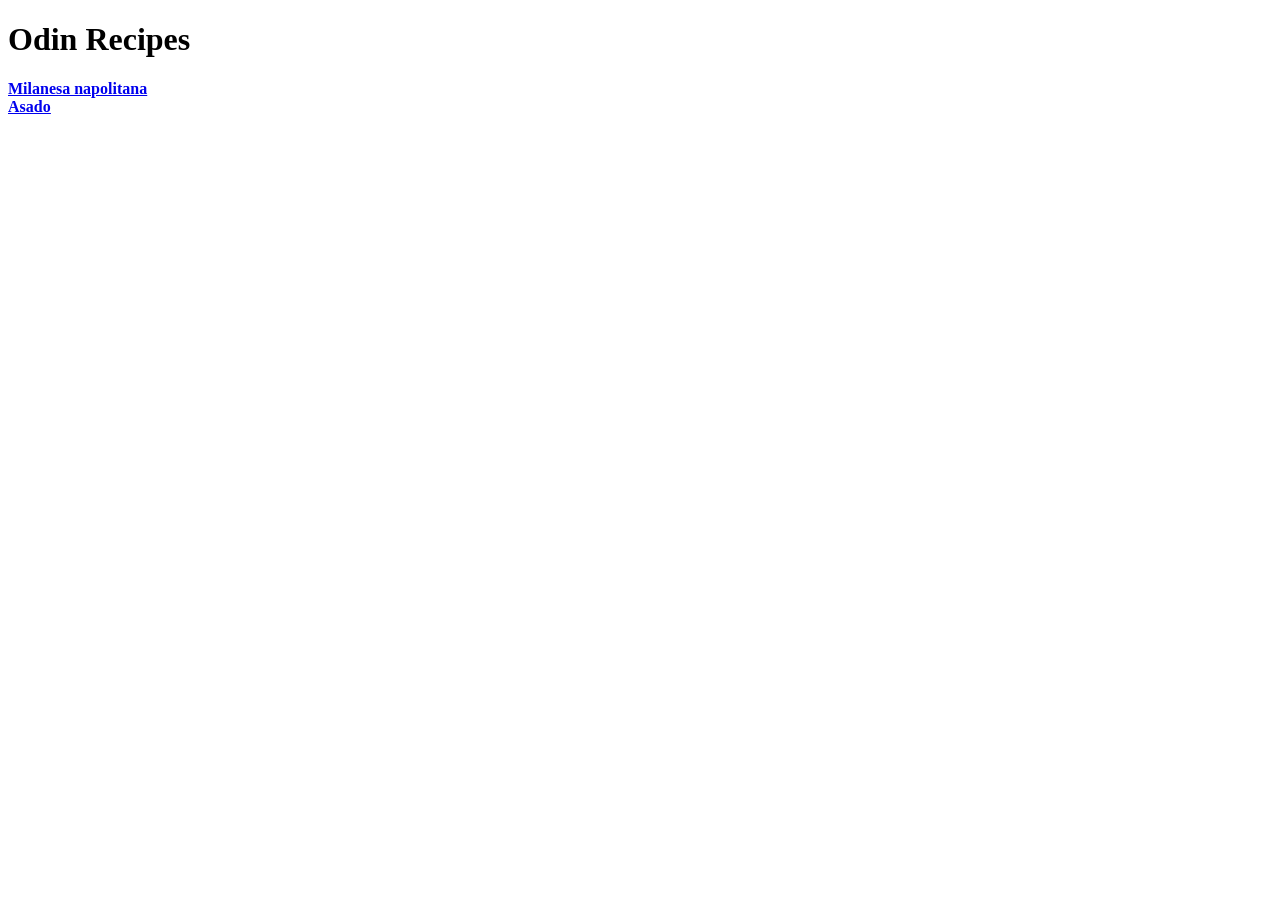
==== index.html @ 3b09407e "Additions: created asado.html     added image, description paragraph, ingredients pqaragraph and uno" ====
<!DOCTYPE html>
<html lang="en">
<head>
    <meta charset="UTF-8">
    <meta name="viewport" content="width=device-width, initial-scale=1.0">
    <title>Homepage</title>
</head>
<body>
    
    <h1>Odin Recipes</h1>

        <a href="recipes/milanesa.html"><u><strong>Milanesa napolitana</strong></u></a><br>
        <a href="recipes/asado.html"><u><strong>Asado</strong></u></a>
















</body>
</html>
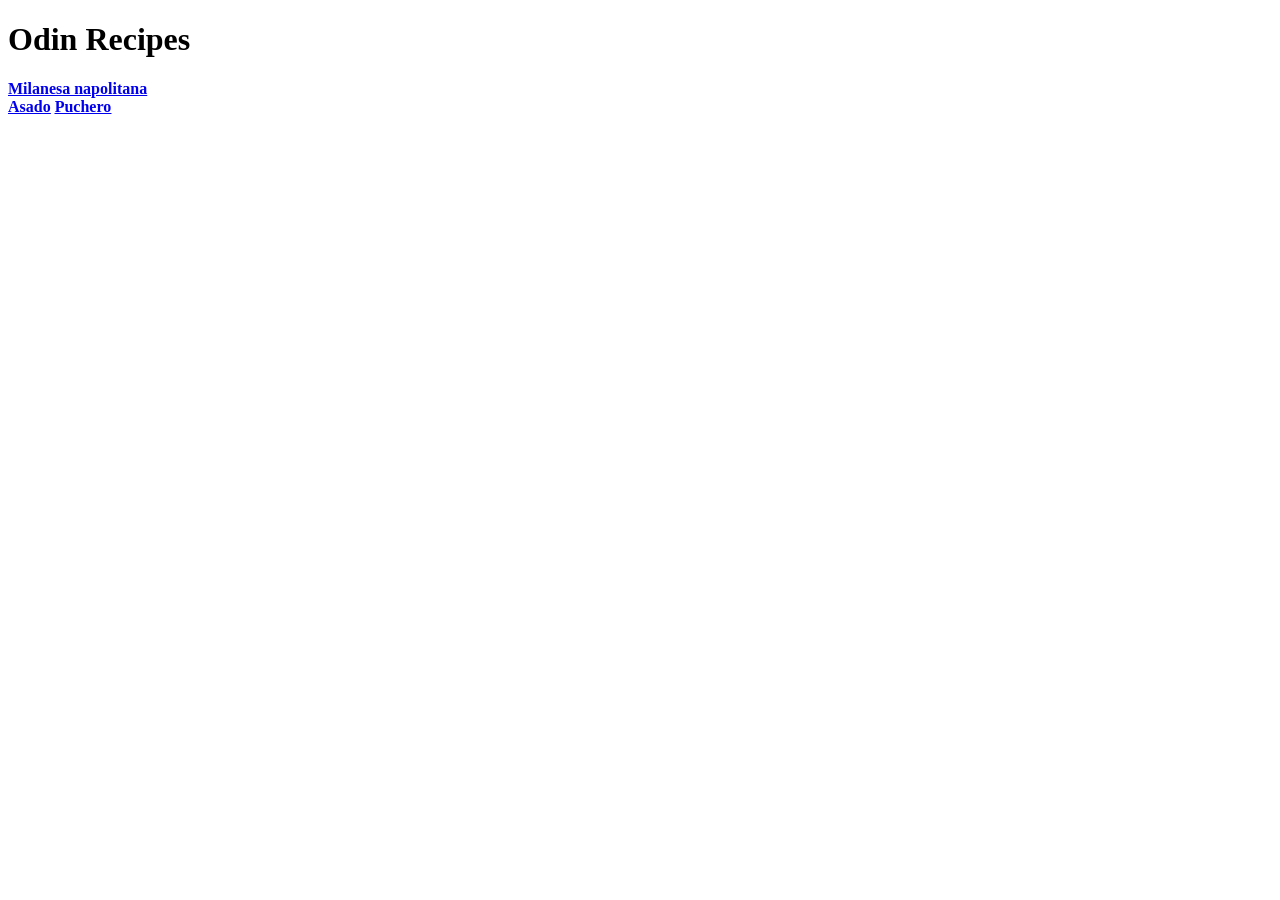
==== commit 24ed6163: "additions: link to puchero.html" ====
--- a/index.html
+++ b/index.html
@@ -11,6 +11,7 @@
 
         <a href="recipes/milanesa.html"><u><strong>Milanesa napolitana</strong></u></a><br>
         <a href="recipes/asado.html"><u><strong>Asado</strong></u></a>
+        <a href="recipes/puchero.html"><u><strong>Puchero</strong></u></a>
 
 
 
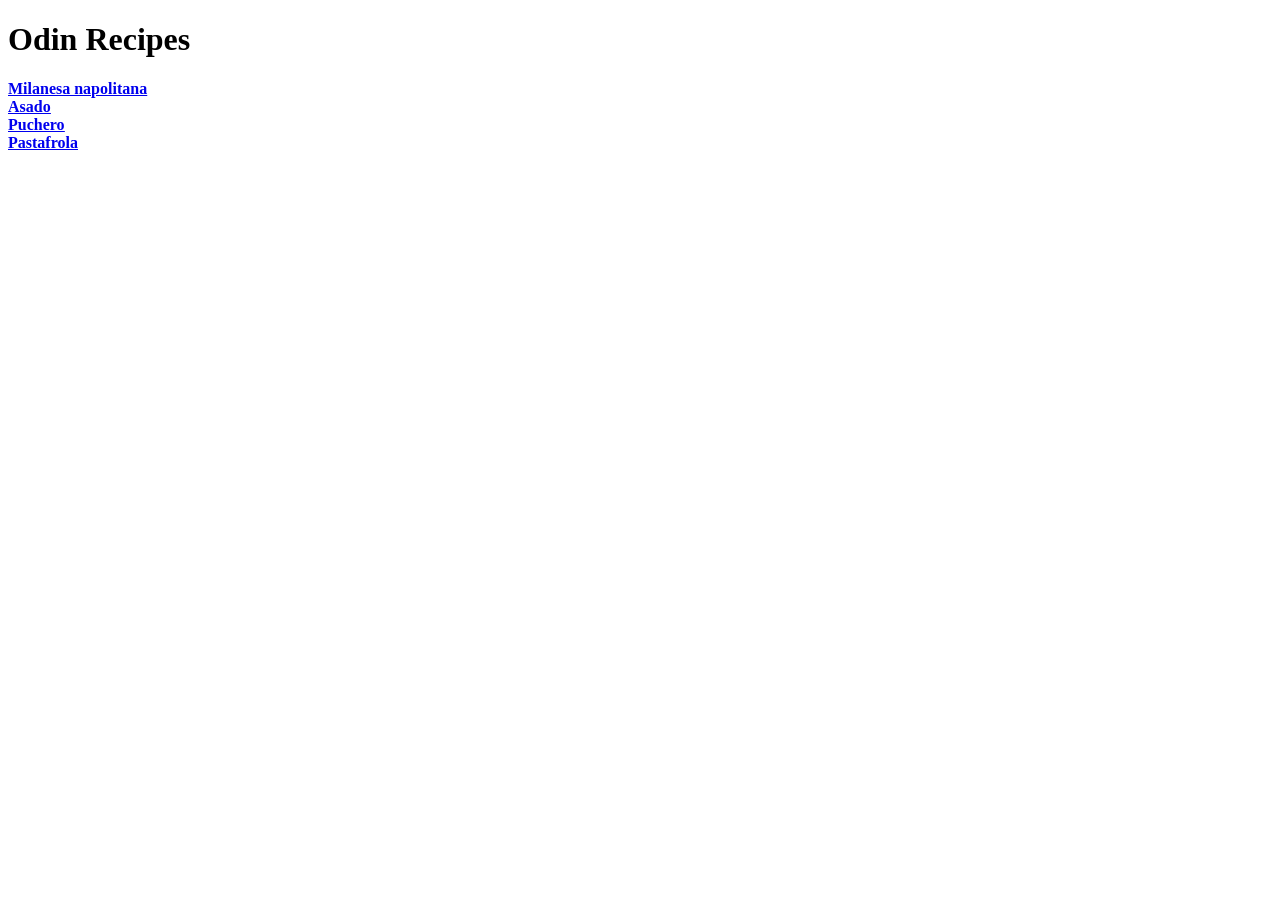
==== commit bf5e651a: "additions: created link in index to pastafrola.html" ====
--- a/index.html
+++ b/index.html
@@ -10,8 +10,9 @@
     <h1>Odin Recipes</h1>
 
         <a href="recipes/milanesa.html"><u><strong>Milanesa napolitana</strong></u></a><br>
-        <a href="recipes/asado.html"><u><strong>Asado</strong></u></a>
-        <a href="recipes/puchero.html"><u><strong>Puchero</strong></u></a>
+        <a href="recipes/asado.html"><u><strong>Asado</strong></u></a><br>
+        <a href="recipes/puchero.html"><u><strong>Puchero</strong></u></a><br>
+        <a href="recipes/pastafrola.html"><u><strong>Pastafrola</strong></u></a><br>
 
 
 
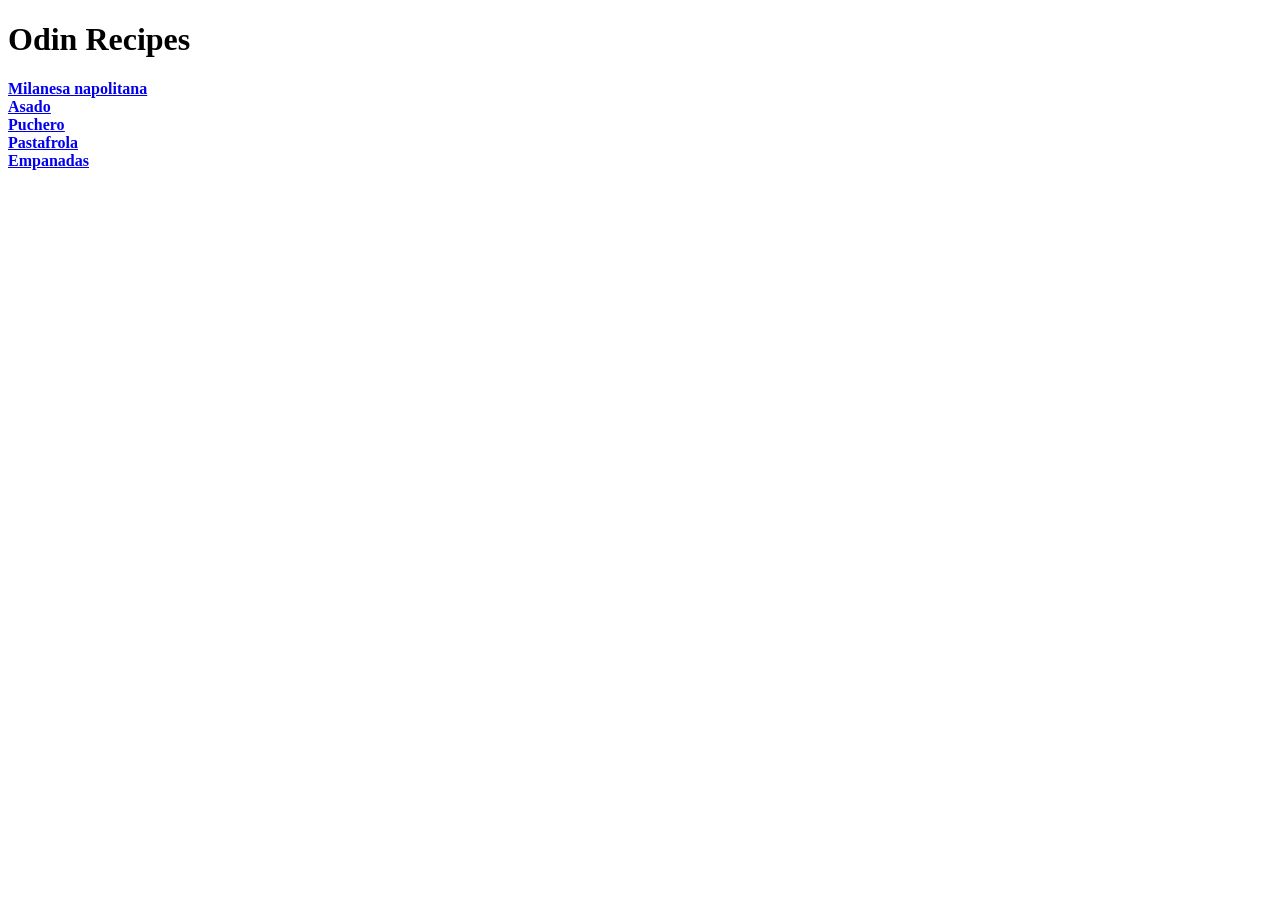
==== commit 78f41d29: "Additions: created link in index to empanadas.html created empanadas.html with its corresponding ima" ====
--- a/index.html
+++ b/index.html
@@ -13,6 +13,7 @@
         <a href="recipes/asado.html"><u><strong>Asado</strong></u></a><br>
         <a href="recipes/puchero.html"><u><strong>Puchero</strong></u></a><br>
         <a href="recipes/pastafrola.html"><u><strong>Pastafrola</strong></u></a><br>
+        <a href="recipes/empanadas.html"><u><strong>Empanadas</strong></u></a>
 
 
 
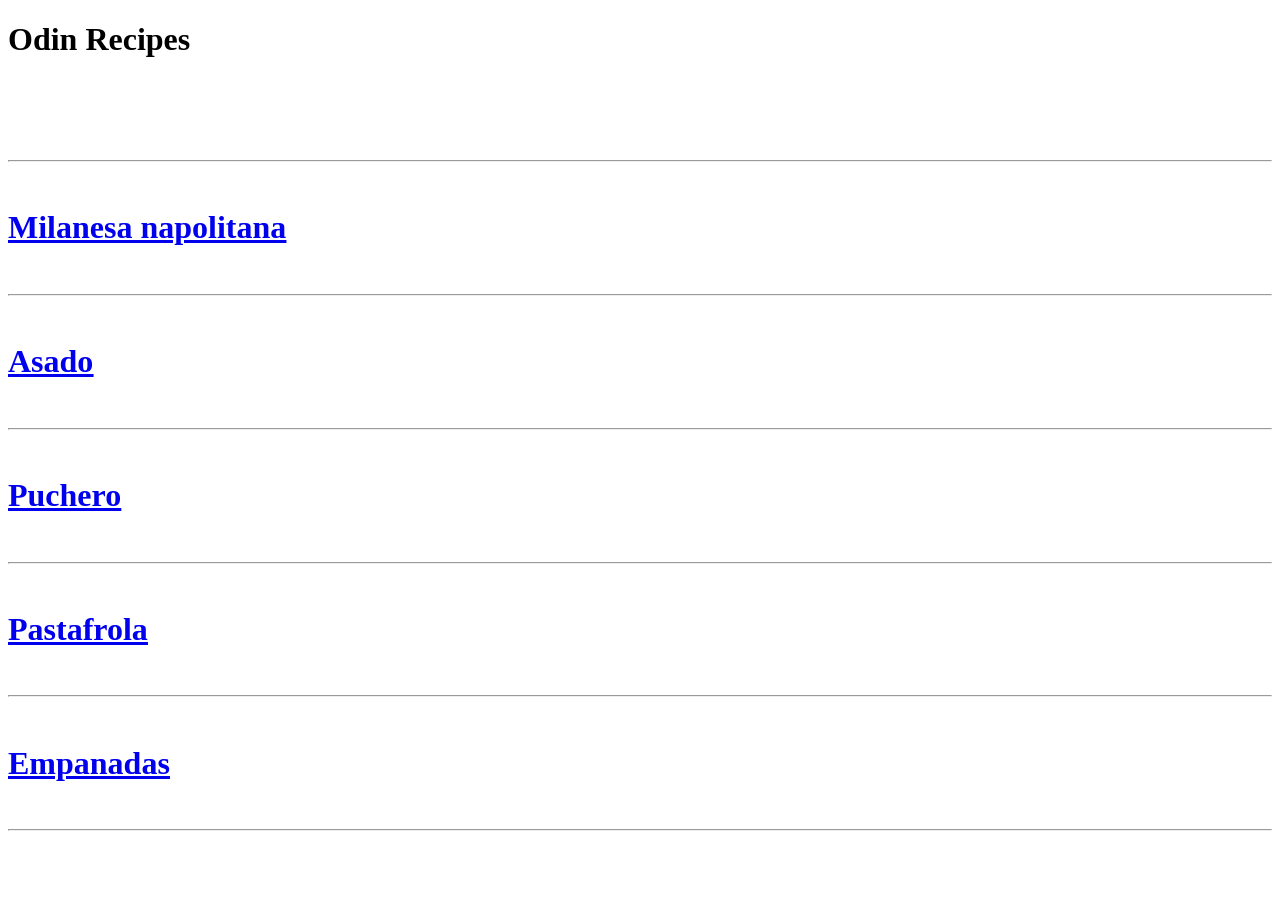
==== commit 0c6fc3a1: "Additions put lots of beaks and a few horizontal lines to make the index more presentable" ====
--- a/index.html
+++ b/index.html
@@ -8,13 +8,42 @@
 <body>
     
     <h1>Odin Recipes</h1>
+        <br>
+        <br>
+        <br>
+        <br>
+        <hr>
+        <br>
 
-        <a href="recipes/milanesa.html"><u><strong>Milanesa napolitana</strong></u></a><br>
-        <a href="recipes/asado.html"><u><strong>Asado</strong></u></a><br>
-        <a href="recipes/puchero.html"><u><strong>Puchero</strong></u></a><br>
-        <a href="recipes/pastafrola.html"><u><strong>Pastafrola</strong></u></a><br>
-        <a href="recipes/empanadas.html"><u><strong>Empanadas</strong></u></a>
+        <h1><a href="recipes/milanesa.html"><u><strong>Milanesa napolitana</strong></u></a></h1>
 
+        <br>
+        <hr>
+        <br>
+
+        <h1><a href="recipes/asado.html"><u><strong>Asado</strong></u></a></h1>
+
+        <br>
+        <hr>
+        <br>
+
+        <h1><a href="recipes/puchero.html"><u><strong>Puchero</strong></u></a></h1>
+
+        <br>
+        <hr>
+        <br>
+
+        <h1><a href="recipes/pastafrola.html"><u><strong>Pastafrola</strong></u></a></h1>
+
+        <br>
+        <hr>
+        <br>
+
+        <h1><a href="recipes/empanadas.html"><u><strong>Empanadas</strong></u></a></h1>
+
+        <br>
+        <hr>
+        <br>
 
 
 
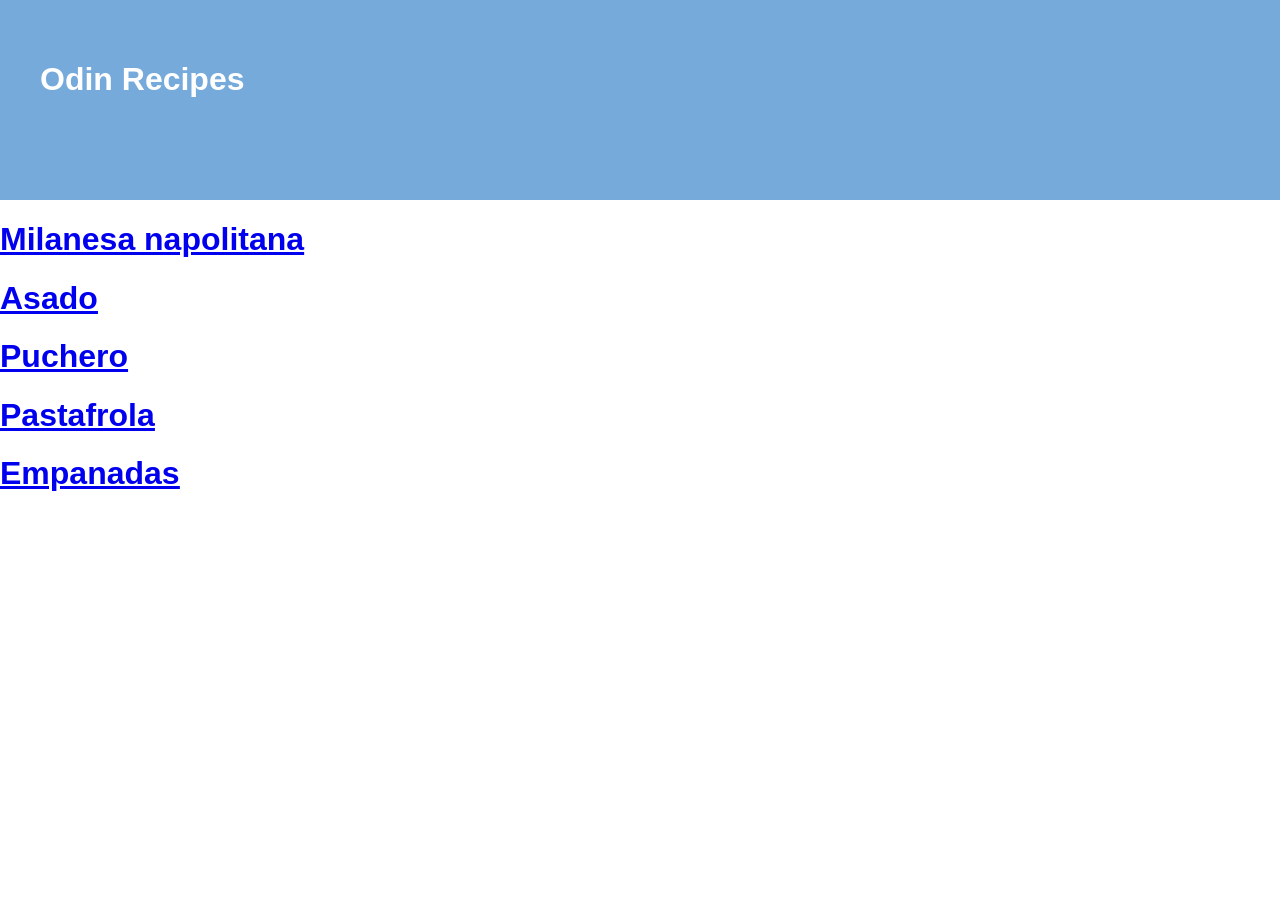
==== commit d63b4f35: "added css stylesheet and link iun index started off making the banner and aswell the nav ar" ====
--- a/index.html
+++ b/index.html
@@ -4,46 +4,34 @@
     <meta charset="UTF-8">
     <meta name="viewport" content="width=device-width, initial-scale=1.0">
     <title>Homepage</title>
+    <link rel="stylesheet" href="style.css">
 </head>
 <body>
+    <div class="banner">
+        <h1>Odin Recipes</h1>
+    </div>
     
-    <h1>Odin Recipes</h1>
-        <br>
-        <br>
-        <br>
-        <br>
-        <hr>
-        <br>
+        
 
         <h1><a href="recipes/milanesa.html"><u><strong>Milanesa napolitana</strong></u></a></h1>
 
-        <br>
-        <hr>
-        <br>
+        
 
         <h1><a href="recipes/asado.html"><u><strong>Asado</strong></u></a></h1>
 
-        <br>
-        <hr>
-        <br>
+        
 
         <h1><a href="recipes/puchero.html"><u><strong>Puchero</strong></u></a></h1>
 
-        <br>
-        <hr>
-        <br>
+       
 
         <h1><a href="recipes/pastafrola.html"><u><strong>Pastafrola</strong></u></a></h1>
 
-        <br>
-        <hr>
-        <br>
+        
 
         <h1><a href="recipes/empanadas.html"><u><strong>Empanadas</strong></u></a></h1>
 
-        <br>
-        <hr>
-        <br>
+        
 
 
 
--- a/style.css
+++ b/style.css
@@ -0,0 +1,22 @@
+body{
+    margin: 0px;
+    font-family: Arial, Helvetica, sans-serif;
+}
+
+
+
+
+.banner {
+    background-color: #75aadb;
+    box-sizing: border-box;
+  
+
+    height: 200px;
+    width: 100%;
+    padding: 40px;
+
+    font:bolder;
+    color: white;
+    align-items: center;
+    
+}
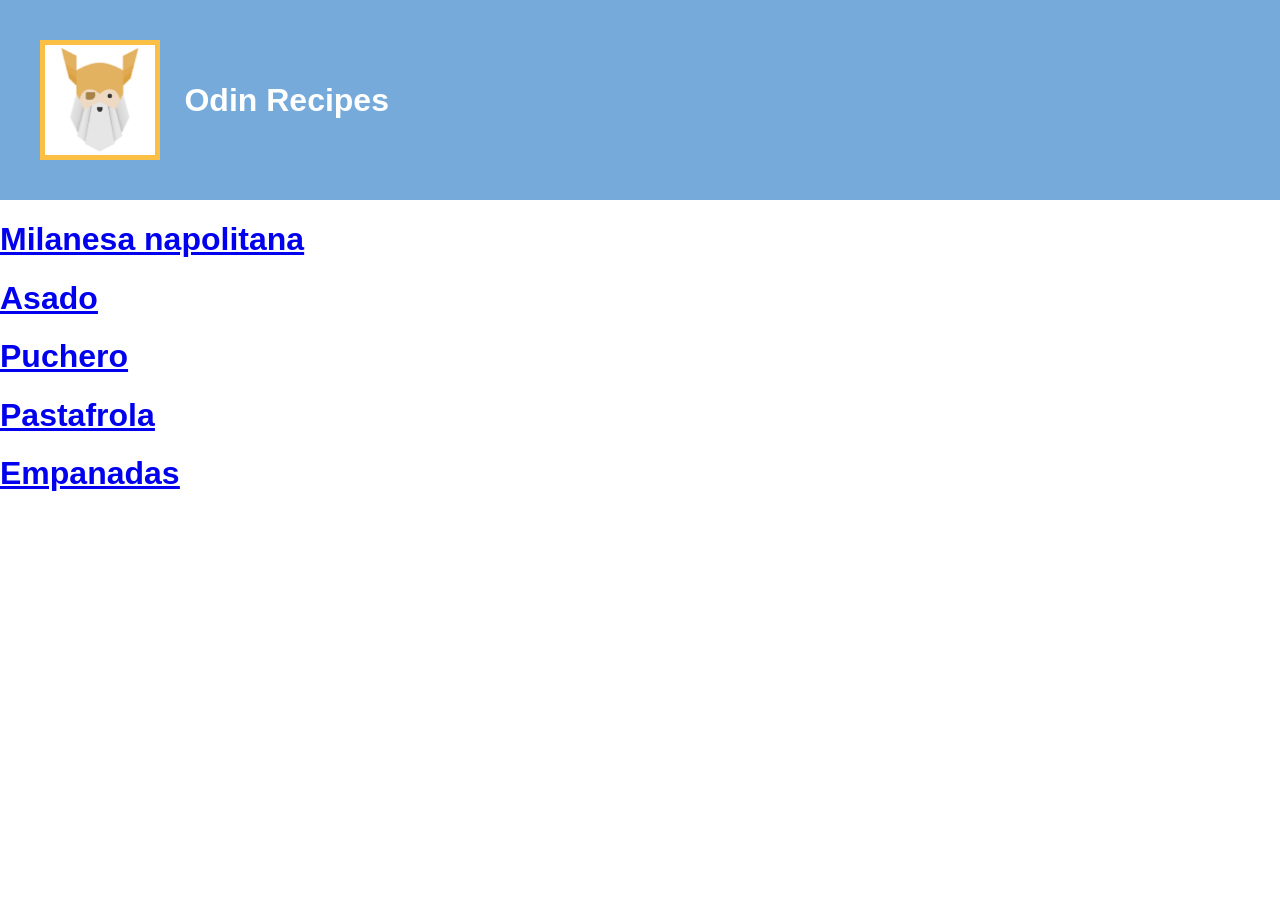
==== commit 955f1fd7: "added several changes to the banner added an image and prioritized it over the text, also added some" ====
--- a/index.html
+++ b/index.html
@@ -8,7 +8,9 @@
 </head>
 <body>
     <div class="banner">
+        <img class="banner image" src="images/odin.png" alt="odin">
         <h1>Odin Recipes</h1>
+        
     </div>
     
         
--- a/style.css
+++ b/style.css
@@ -14,9 +14,28 @@
     height: 200px;
     width: 100%;
     padding: 40px;
+    
 
     font:bolder;
     color: white;
-    align-items: center;
     
 }
+
+.banner img{
+
+    width: 120px;
+    height: auto;
+    display: inline-block;
+    vertical-align: middle;
+    padding: 0px;
+    border: 5px solid #fcbf45;
+
+}
+
+.banner h1{
+    display: inline-block;
+    vertical-align: middle;
+    margin: 0;
+    margin-left: 20px;
+    font-size: xx-large;
+}
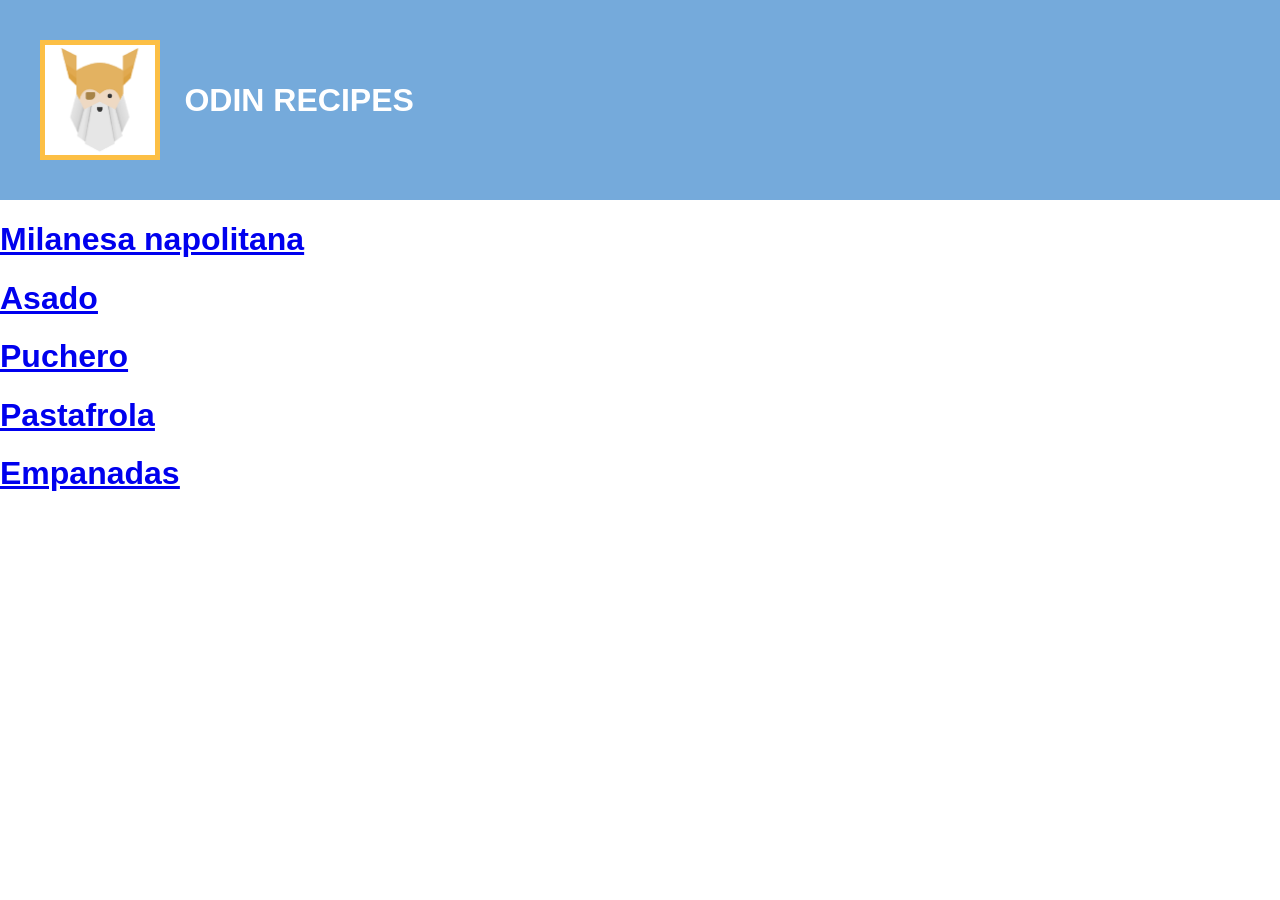
==== commit a8c59ff7: "added link to alll recipes and banner to milanesa.html made a sort of nav bar with links to all othe" ====
--- a/index.html
+++ b/index.html
@@ -9,7 +9,7 @@
 <body>
     <div class="banner">
         <img class="banner image" src="images/odin.png" alt="odin">
-        <h1>Odin Recipes</h1>
+        <h1>ODIN RECIPES</h1>
         
     </div>
     
--- a/style.css
+++ b/style.css
@@ -37,5 +37,29 @@
     vertical-align: middle;
     margin: 0;
     margin-left: 20px;
-    font-size: xx-large;
-}+}
+
+.banner h2{
+    display: inline-block;
+    vertical-align: middle;
+    margin: 0;
+    margin-left: 20px;
+    color:white;
+    background-color:#fcbf45;
+     padding: 5px;
+    border-radius: 20px;
+     border:2px dashed #843511;
+}
+
+.banner h3{
+    display: inline-block;
+    vertical-align: middle;
+    margin: 0;
+    margin-left: 150px;
+    color:white;
+    background-color:#fcbf45;
+    padding: 5px;
+    border-radius: 20px;
+     border:2px dashed #843511;
+    
+}
